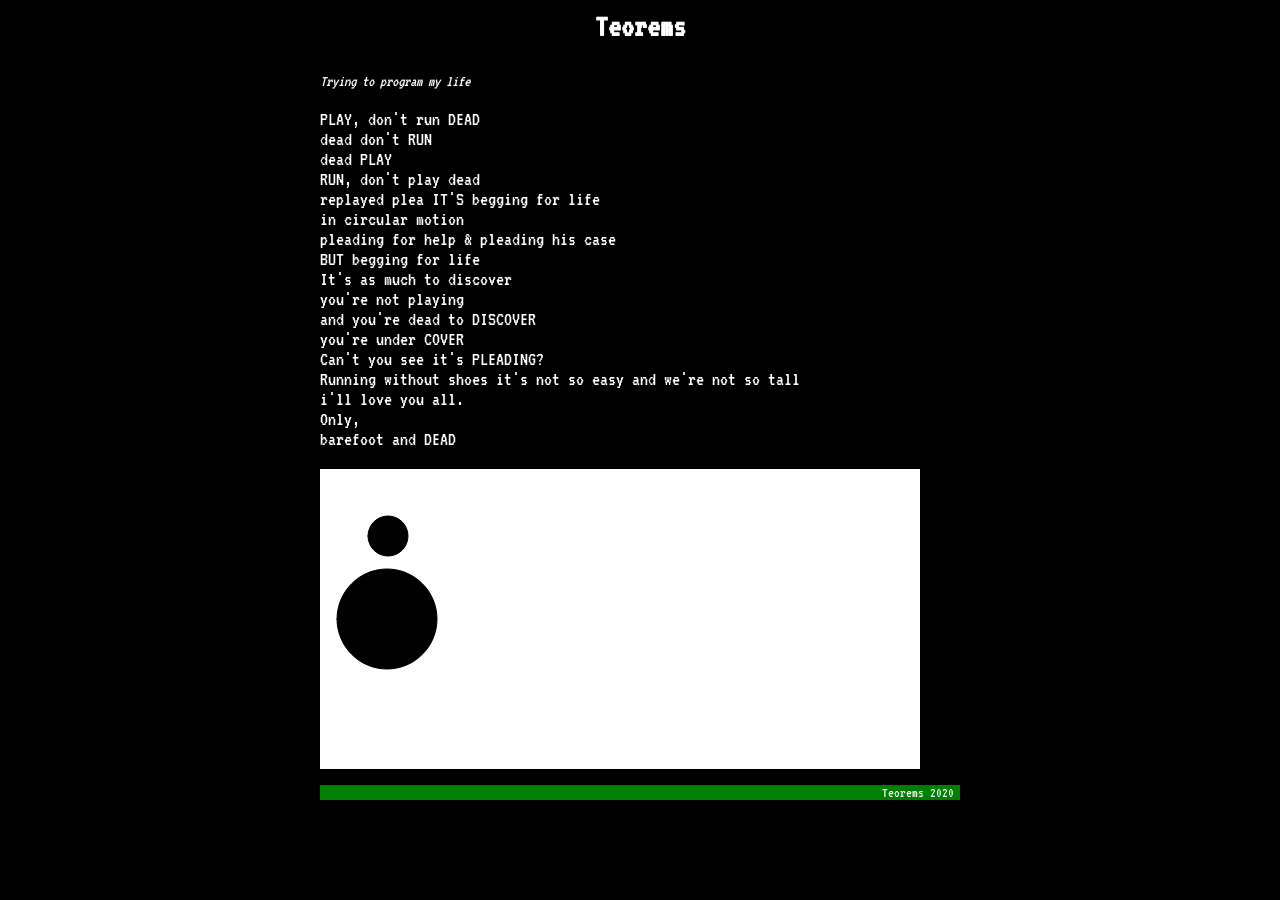
==== index.html @ bd7f49a4 "responsive design" ====
<! DOCTYPE html>
<html>
	<head>
	<meta charset="utf-8">
	<meta name="viewport" content="width=device-width, initial-scale=1.0">
	<link href="https://fonts.googleapis.com/css2?family=Open+Sans&family=VT323&display=swap" rel="stylesheet">
	<link href="stylesheet.css" rel="stylesheet" type="text/css"/>
		
		<title>Teorems</title>
	</head>
	<body>
		<h1>Teorems</h1>
		<h2>Languages</h2>
		
		<p id="sketchnote">A sketch in p5.js</p>
		<p><em>Trying to program my life</em></p>
		<article>
		<p>
PLAY, don't run DEAD
</br>
dead don't RUN 
</br>
dead PLAY
</br>

RUN, don't play dead
</br>

replayed plea
 IT'S begging for life
</br>
	in circular motion
</br>
pleading for help
 &
pleading his case </br>
	BUT begging for life </br>


It's as much to discover </br>

you're not playing</br>

and you're dead
	to DISCOVER</br>

you're under COVER</br>

Can't you see it's PLEADING?</br>

Running without shoes it's not so easy and we're not so tall</br>
i'll love you all.</br>
Only,</br>
 
	barefoot and DEAD</br>
</article>
<div id="ellipses">
			<script src="ellipses/p5.min.js"></script>
			<script src="ellipses/sketch.js"></script>
		
		</div>
</p>
		<footer>
		<p>Teorems 2020</p>
		</footer>
	</body>
	
</html>
---- stylesheet.css ----
body {
	background-color:black;
	color:white;
	font-family: 'VT323', monospace;
	margin:auto;
	width:50%;
	
}
h1 {
	text-align: center;
	background-color:none;
	padding:10px 10px;
}
h2{
	text-align: left;
	display:none;
}

div script{
	
	margin: 0;
	display: flex;
	/* This centers our sketch horizontally. */
    justify-content: center;

  /* This centers our sketch vertically. */
     align-items: center;
	
	 
}

@media screen and (max-width:768px) {
	    body {
		width:90%;
		}
	
}

#sketchnote {
	text-align:right;
	display:none;
}
footer {
	text-align:right;
	font-size:90%;
	background-color : green;
	padding : 0 1% 0
}

article {
	font-size:125%;
}
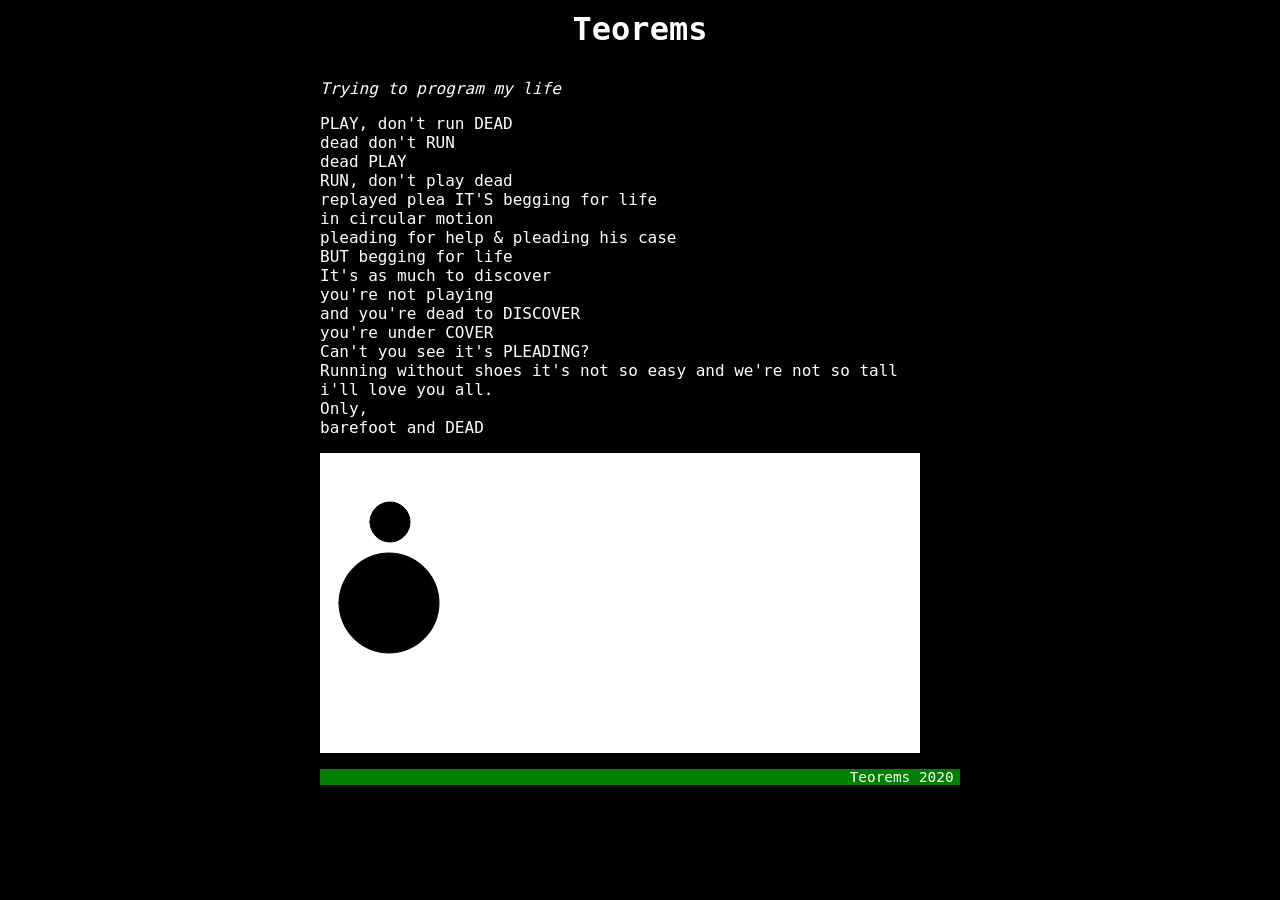
==== commit 812c9a00: "poetry removed" ====
--- a/index.html
+++ b/index.html
@@ -2,7 +2,7 @@
 <html>
 	<head>
 	<meta charset="utf-8">
-	<meta name="viewport" content="width=device-width, initial-scale=1.0">
+	<meta name="viewport" content="width=device-width, initial-scale=1.0>
 	<link href="https://fonts.googleapis.com/css2?family=Open+Sans&family=VT323&display=swap" rel="stylesheet">
 	<link href="stylesheet.css" rel="stylesheet" type="text/css"/>
 		
--- a/stylesheet.css
+++ b/stylesheet.css
@@ -2,6 +2,7 @@
 	background-color:black;
 	color:white;
 	font-family: 'VT323', monospace;
+	
 	margin:auto;
 	width:50%;
 	
@@ -17,7 +18,7 @@
 }
 
 div script{
-	
+	width:90%;
 	margin: 0;
 	display: flex;
 	/* This centers our sketch horizontally. */
@@ -25,15 +26,20 @@
 
   /* This centers our sketch vertically. */
      align-items: center;
-	
-	 
 }
 
 @media screen and (max-width:768px) {
 	    body {
+		
 		width:90%;
+		font-size: 125%;
 		}
-	
+		footer {
+			width:90%;
+		}
+		h1 {
+			text-align:center;
+		}
 }
 
 #sketchnote {
@@ -47,7 +53,5 @@
 	padding : 0 1% 0
 }
 
-article {
-	font-size:125%;
-}
+
 	
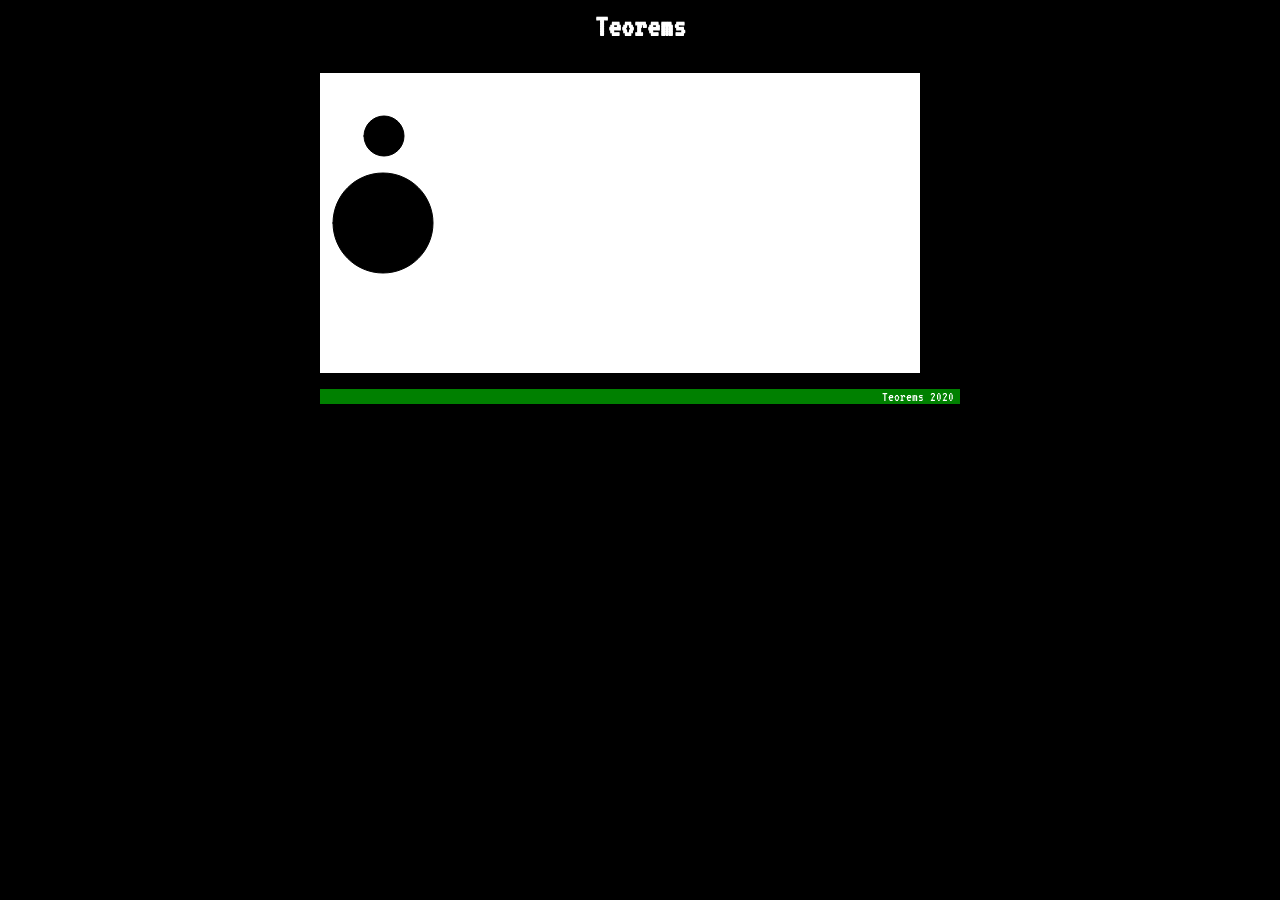
==== commit 76d96945: "Update index.html" ====
--- a/index.html
+++ b/index.html
@@ -2,7 +2,7 @@
 <html>
 	<head>
 	<meta charset="utf-8">
-	<meta name="viewport" content="width=device-width, initial-scale=1.0>
+	<meta name="viewport" content="width=device-width, initial-scale=1.0">
 	<link href="https://fonts.googleapis.com/css2?family=Open+Sans&family=VT323&display=swap" rel="stylesheet">
 	<link href="stylesheet.css" rel="stylesheet" type="text/css"/>
 		
@@ -12,48 +12,7 @@
 		<h1>Teorems</h1>
 		<h2>Languages</h2>
 		
-		<p id="sketchnote">A sketch in p5.js</p>
-		<p><em>Trying to program my life</em></p>
-		<article>
-		<p>
-PLAY, don't run DEAD
-</br>
-dead don't RUN 
-</br>
-dead PLAY
-</br>
-
-RUN, don't play dead
-</br>
-
-replayed plea
- IT'S begging for life
-</br>
-	in circular motion
-</br>
-pleading for help
- &
-pleading his case </br>
-	BUT begging for life </br>
-
-
-It's as much to discover </br>
-
-you're not playing</br>
-
-and you're dead
-	to DISCOVER</br>
-
-you're under COVER</br>
-
-Can't you see it's PLEADING?</br>
-
-Running without shoes it's not so easy and we're not so tall</br>
-i'll love you all.</br>
-Only,</br>
- 
-	barefoot and DEAD</br>
-</article>
+		
 <div id="ellipses">
 			<script src="ellipses/p5.min.js"></script>
 			<script src="ellipses/sketch.js"></script>
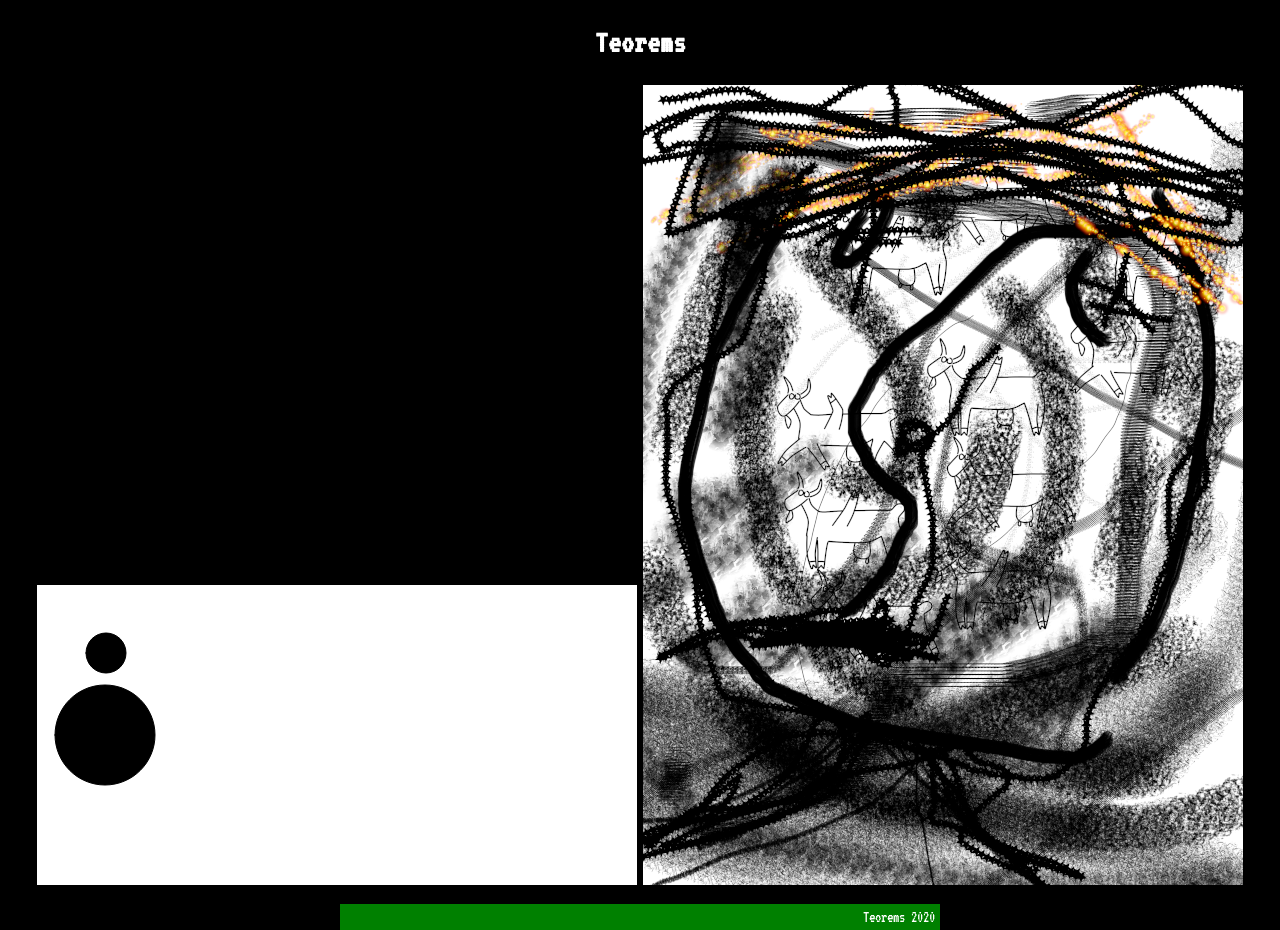
==== commit a70a35ca: "v 1.0" ====
--- a/index.html
+++ b/index.html
@@ -9,8 +9,10 @@
 		<title>Teorems</title>
 	</head>
 	<body>
+	<header>
 		<h1>Teorems</h1>
-		<h2>Languages</h2>
+		
+		</header>
 		
 		
 <div id="ellipses">
@@ -18,10 +20,13 @@
 			<script src="ellipses/sketch.js"></script>
 		
 		</div>
-</p>
-		<footer>
-		<p>Teorems 2020</p>
-		</footer>
+<picture><img src="luciano.png"/>
+</picture>
+	<footer>
+	<p>Teorems 2020</p>
+	</footer>	
+	
+	
 	</body>
 	
 </html>
--- a/stylesheet.css
+++ b/stylesheet.css
@@ -1,26 +1,30 @@
+html {
+	text-align:center;
+	margin:0;
+}
+
 body {
 	background-color:black;
 	color:white;
+	margin: auto;
 	font-family: 'VT323', monospace;
+	display:inline-block;
+	text-align:center;
 	
-	margin:auto;
-	width:50%;
+	}
+header {
+	
+	padding: 5px;
+	text-align:center;
+	
 	
 }
-h1 {
-	text-align: center;
-	background-color:none;
-	padding:10px 10px;
-}
-h2{
-	text-align: left;
-	display:none;
-}
 
-div script{
-	width:90%;
+
+#ellipses {
+	
 	margin: 0;
-	display: flex;
+	display: inline-block;
 	/* This centers our sketch horizontally. */
     justify-content: center;
 
@@ -28,30 +32,16 @@
      align-items: center;
 }
 
-@media screen and (max-width:768px) {
-	    body {
-		
-		width:90%;
-		font-size: 125%;
-		}
-		footer {
-			width:90%;
-		}
-		h1 {
-			text-align:center;
-		}
+footer{
+	
+	background-color : green;
+	margin:auto;
+	max-width:600px;
+	
 }
-
-#sketchnote {
-	text-align:right;
-	display:none;
-}
-footer {
-	text-align:right;
-	font-size:90%;
-	background-color : green;
-	padding : 0 1% 0
+footer p {
+	text-align: right;
+	padding:5px;
 }
 
 
-	
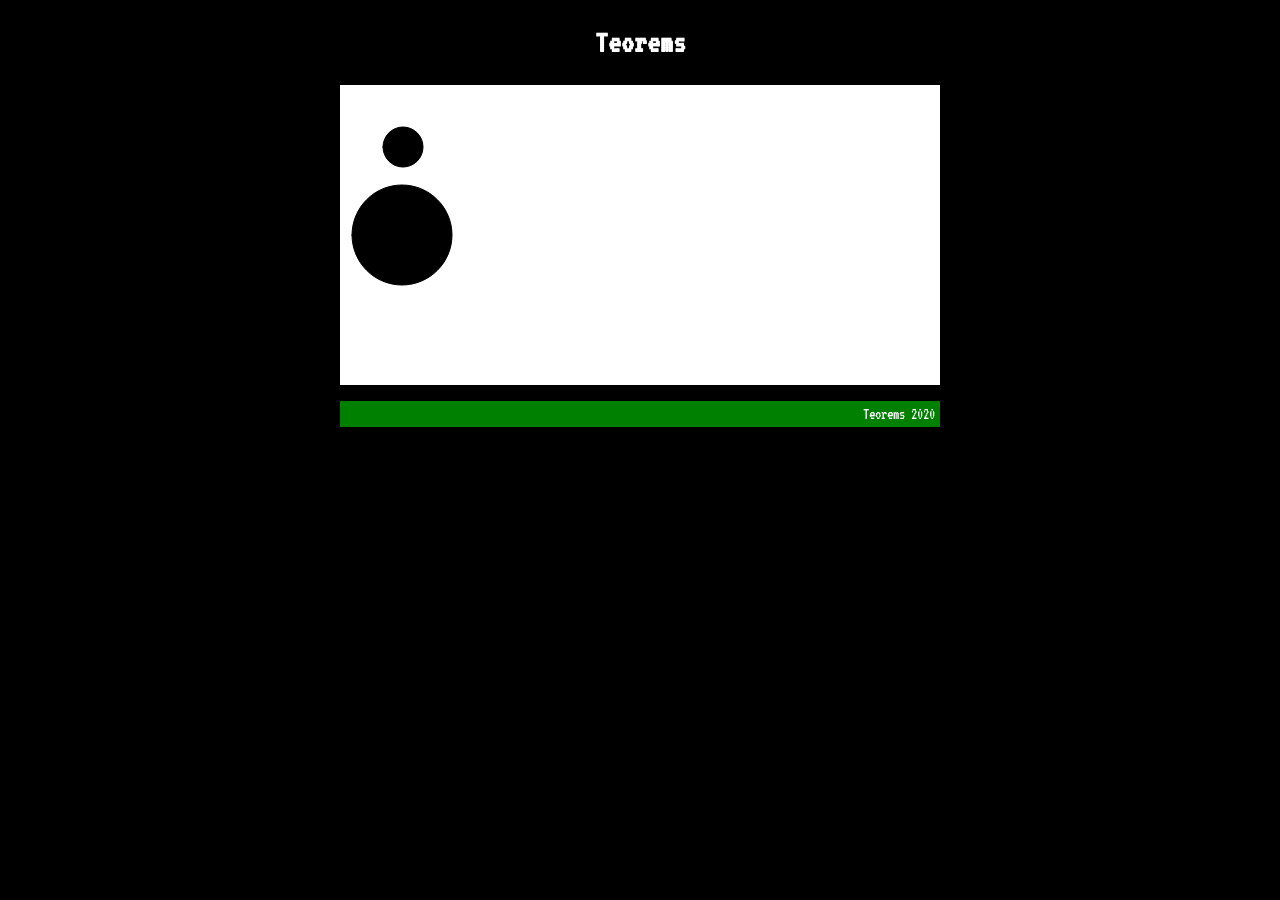
==== commit ec62c09d: "1.1" ====
--- a/index.html
+++ b/index.html
@@ -20,8 +20,7 @@
 			<script src="ellipses/sketch.js"></script>
 		
 		</div>
-<picture><img src="luciano.png"/>
-</picture>
+
 	<footer>
 	<p>Teorems 2020</p>
 	</footer>	
--- a/stylesheet.css
+++ b/stylesheet.css
@@ -1,14 +1,11 @@
-html {
-	text-align:center;
-	margin:0;
-}
+
 
 body {
 	background-color:black;
 	color:white;
 	margin: auto;
 	font-family: 'VT323', monospace;
-	display:inline-block;
+	
 	text-align:center;
 	
 	}
@@ -24,7 +21,7 @@
 #ellipses {
 	
 	margin: 0;
-	display: inline-block;
+	display: flex;
 	/* This centers our sketch horizontally. */
     justify-content: center;
 
@@ -44,4 +41,6 @@
 	padding:5px;
 }
 
-
+picture {
+	max-width: 600px;
+}
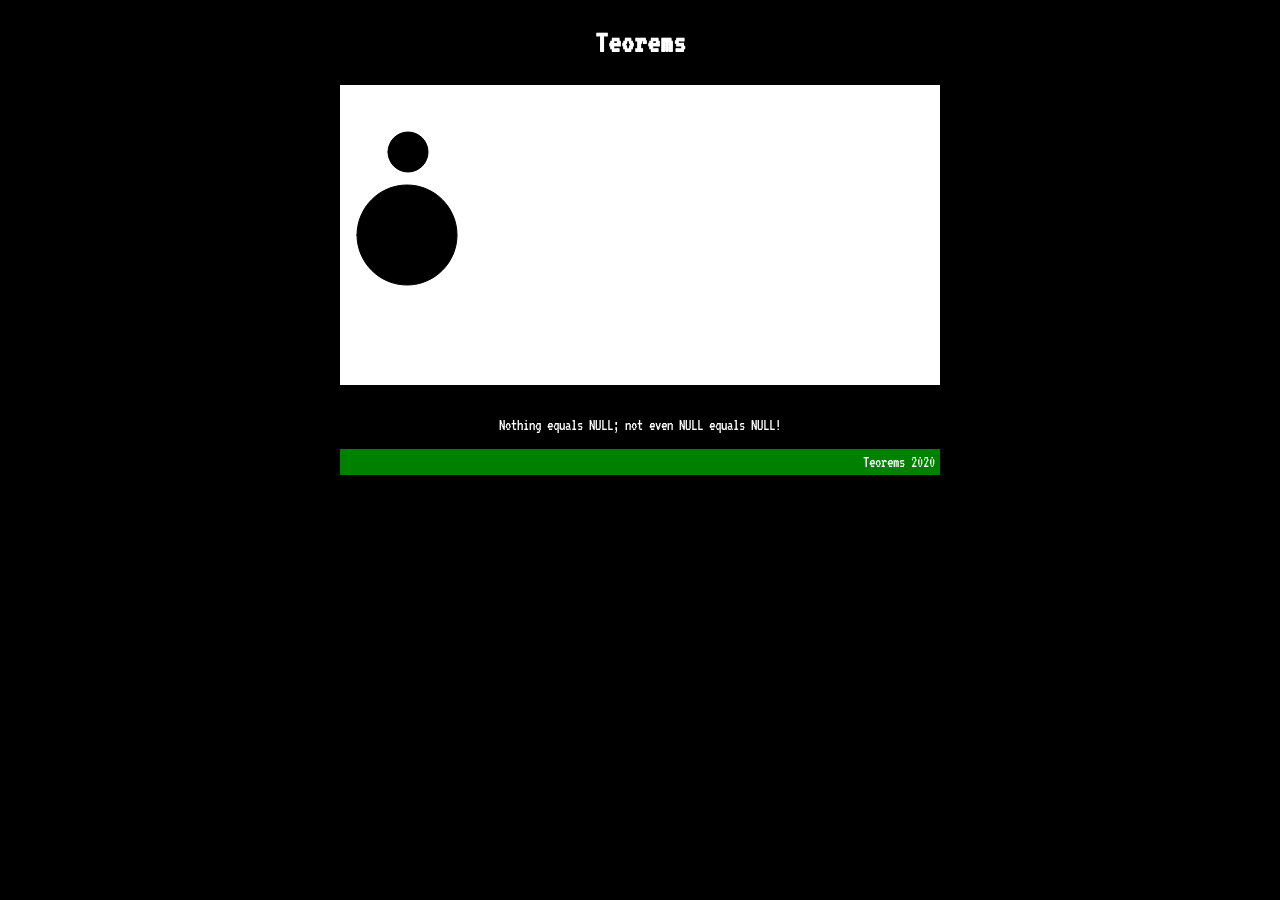
==== commit 34dc6519: "Update index.html" ====
--- a/index.html
+++ b/index.html
@@ -20,6 +20,8 @@
 			<script src="ellipses/sketch.js"></script>
 		
 		</div>
+		<br>
+		<p> Nothing equals NULL; not even NULL equals NULL! </p>
 
 	<footer>
 	<p>Teorems 2020</p>
@@ -28,4 +30,4 @@
 	
 	</body>
 	
-</html>+</html>
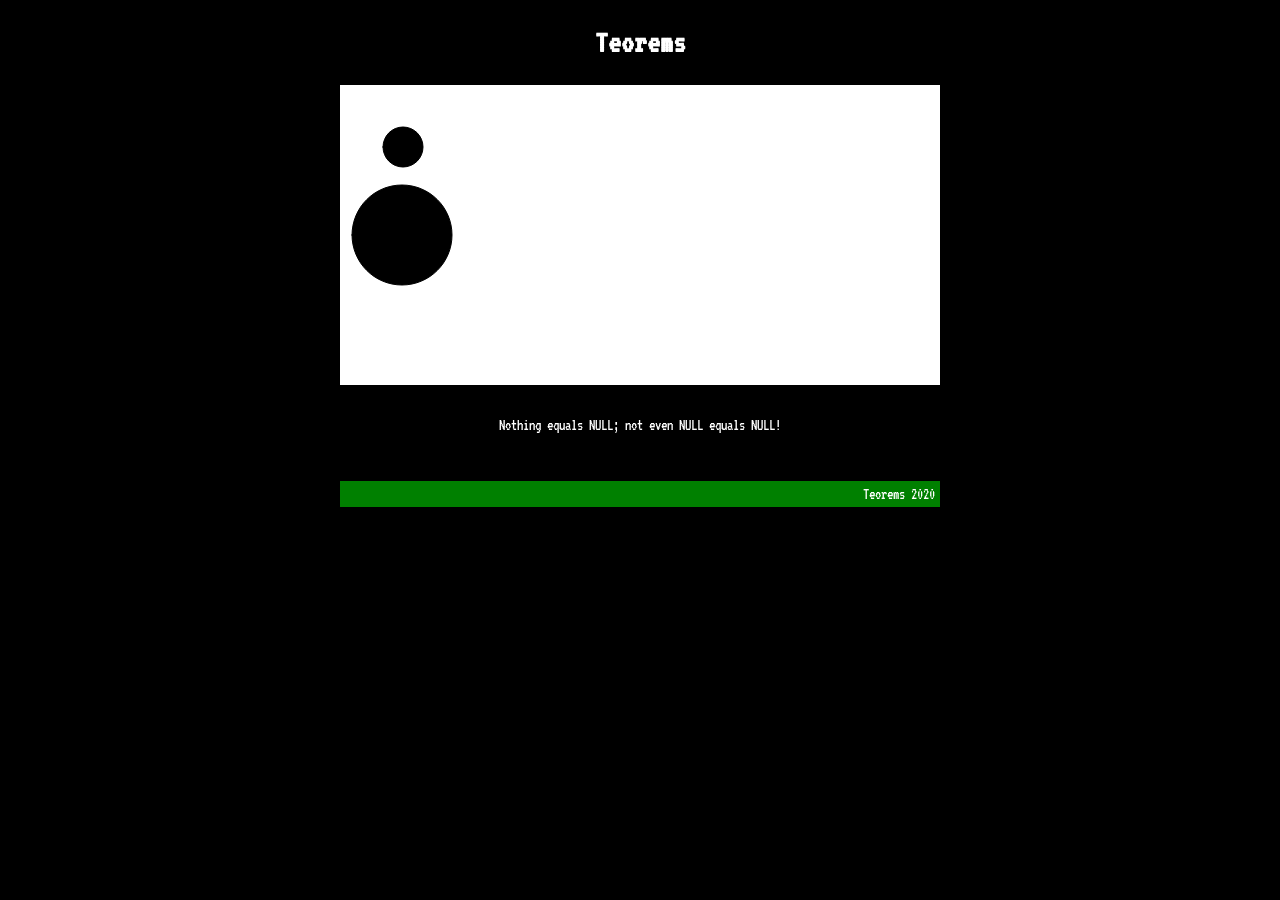
==== commit 707e7a16: "Update index.html" ====
--- a/index.html
+++ b/index.html
@@ -22,7 +22,7 @@
 		</div>
 		<br>
 		<p> Nothing equals NULL; not even NULL equals NULL! </p>
-
+		<br>
 	<footer>
 	<p>Teorems 2020</p>
 	</footer>	
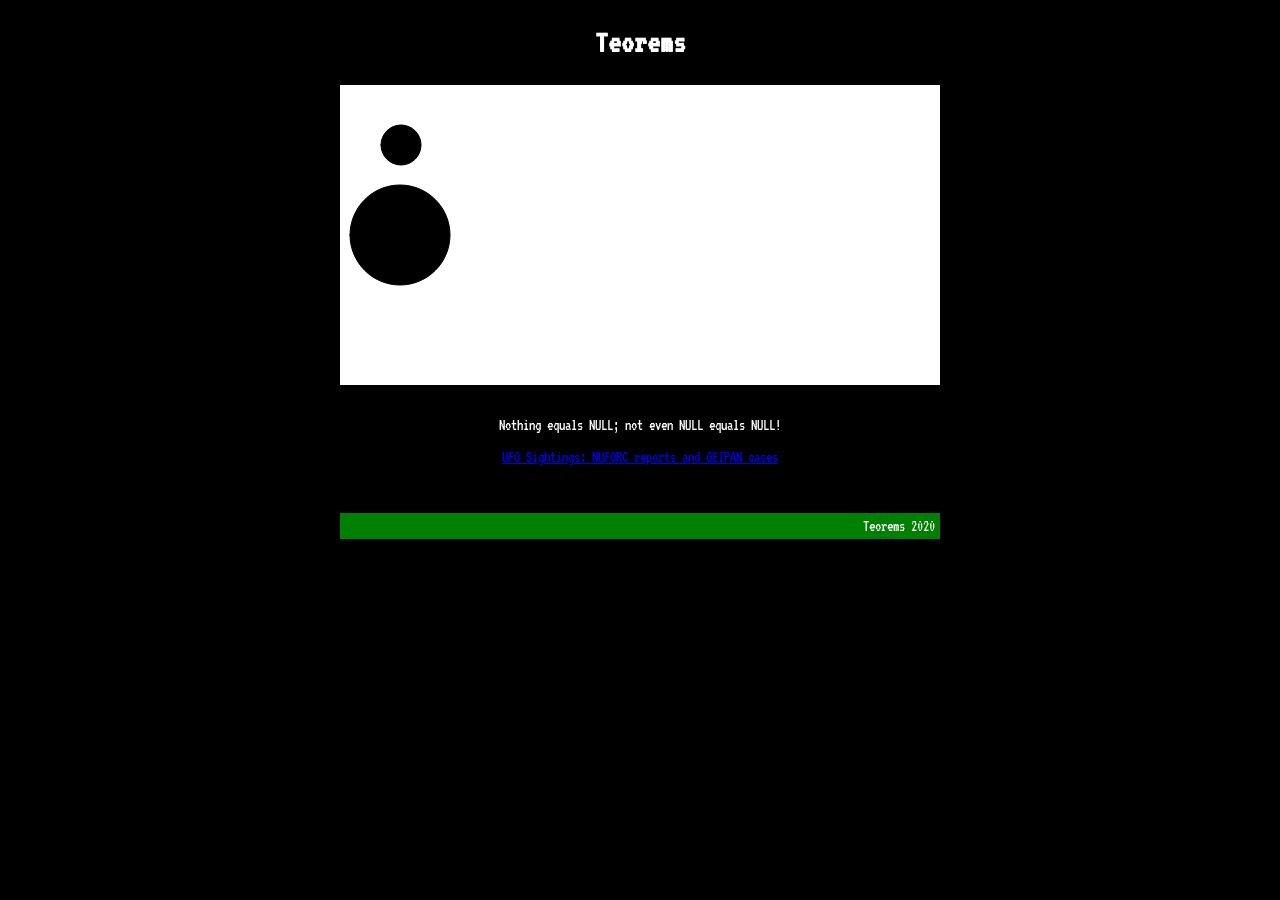
==== commit 43c96362: "Link the UFO Sightings dashboard from the homepage The dashboard is served by the UFO_sightings repo" ====
--- a/index.html
+++ b/index.html
@@ -22,6 +22,7 @@
 		</div>
 		<br>
 		<p> Nothing equals NULL; not even NULL equals NULL! </p>
+		<p class="projects"><a href="UFO_sightings/">UFO Sightings: NUFORC reports and GEIPAN cases</a></p>
 		<br>
 	<footer>
 	<p>Teorems 2020</p>
